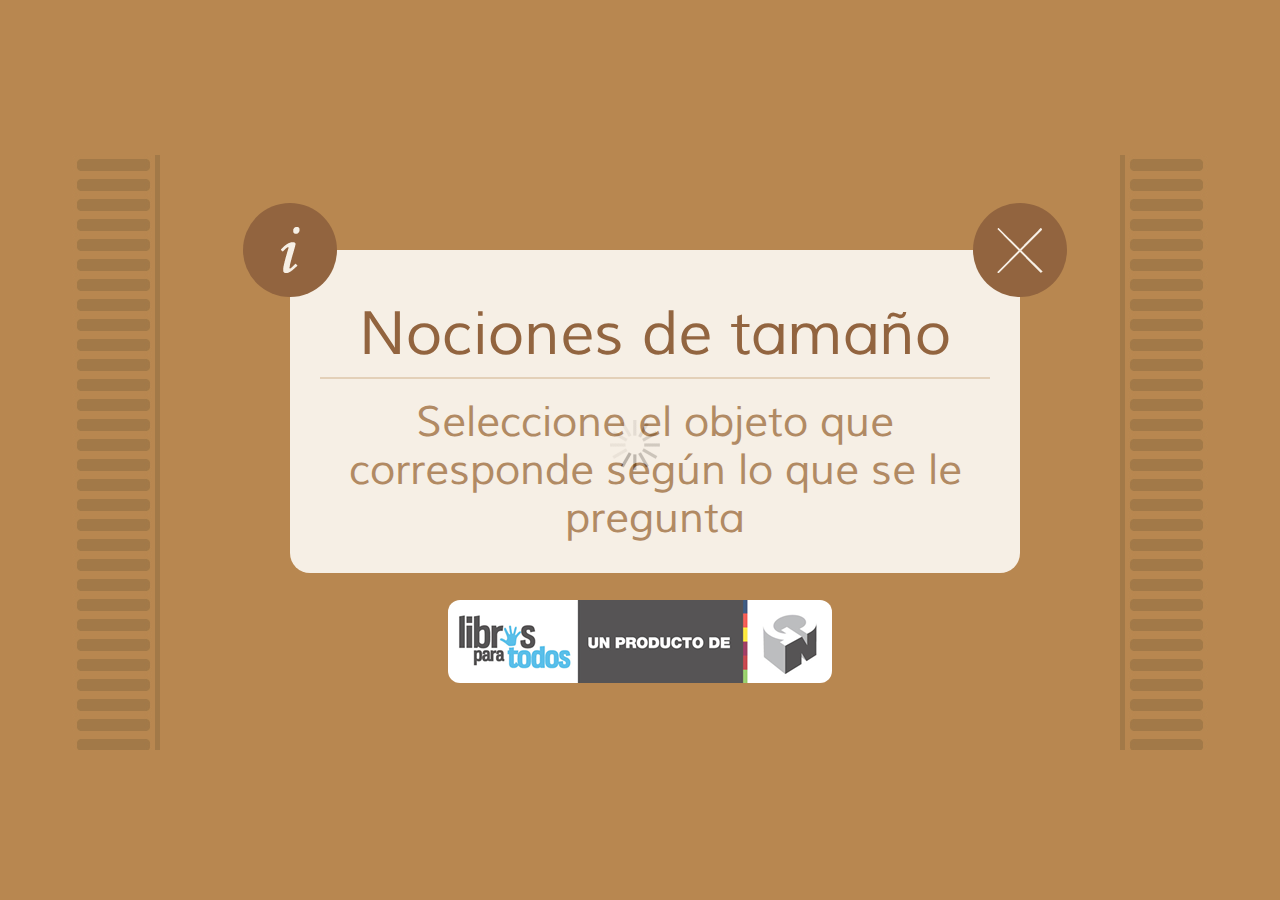
==== 01.html @ acb46708 "v1" ====
<!DOCTYPE html PUBLIC "-//W3C//DTD XHTML 1.0 Transitional//EN" "http://www.w3.org/TR/xhtml1/DTD/xhtml1-transitional.dtd">
<html xmlns="http://www.w3.org/1999/xhtml">
<head>
<meta http-equiv="Content-Type" content="text/html; charset=UTF-8" />
<title>Nociones de tamaño</title>


<link href="css/global.css" rel="stylesheet" type="text/css" />
<link href="css/e01.css" rel="stylesheet" type="text/css" />


<script type="text/javascript" src="js/googleapis/jquery.min.js"></script>
<script type="text/javascript" src='js/jquery.transit.min.js'></script>


<script language="javascript" type="text/javascript">

var proxPantalla = 1; //valor inicial, incrementa con respuesta Ok

var audioElement = document.createElement('audio');
audioElement.setAttribute('autoplay', 'autoplay');
$.get();

function aubtn() {
	audioElement.setAttribute('src', 'audio/plop.ogg');
	audioElement.play();
}

$(window).load(function(){
	$("#pre-load-web").fadeOut(1000,function(){
		//eliminamos la capa de precarga
	    $(this).remove();
	    //permitimos scroll
	    $("body").css({"overflow-y":"auto"});
	});        
});

function nextPage(){
	window.location.href = proxEjercicio;
}

function flipPage(){
	$('#contenido').transition({
		perspective: '1000px',
		rotateY: '180deg',
		opacity: 0,
	}, 500, 'out',function(){nextPage();});
}

function closeWelcome() {
	$("#pantalla00").animate({ 'margin-top':650 }, 150, function(){ $(this).css({ display:'none' }); });
	//alert('pantallaActual: ' + proxPantalla);
	switch(proxPantalla) {
		
		case 1:
			pantallaActual = '#pantalla01';
			pantintro();
		break;
		
		case 2:
			pantallaActual = '#pantalla02';
		break;
		
		case 3:
			pantallaActual = '#pantalla03';
		break;
		
		case 4:
			pantallaActual = '#pantalla04';
		break;
		
		case 5:
			pantallaActual = '#pantalla05';
		break;
		
		case 6:
			pantallaActual = '#pantalla06';
		break;
		
	} //fin switch
	$(pantallaActual).css({ display:'block' });
	$(pantallaActual).animate({ 'margin-top':10 }, 150 );
}

var pantallaActual = '';

function goInfo() {
	//alert('Pantalla Actual: ' + proxPantalla);
	switch(proxPantalla) { //devuelve valor Pantalla Actual
		
		case 2:
			pantallaActual = '#pantalla02';
		break;
		
		case 3:
			pantallaActual = '#pantalla03';
		break;
		
		case 4:
			pantallaActual = '#pantalla04';
		break;
		
		case 5:
			pantallaActual = '#pantalla05';
		break;
		
		case 6:
			pantallaActual = '#pantalla06';
		break;
		
	} //fin switch
	$(pantallaActual).animate({ 'margin-top':650 }, 150, function(){ $(this).css({ display:'none' }); });
	$("#pantalla00").css({ display:'block' });
	$("#pantalla00").animate({ 'margin-top':10 }, 300);
}

function tapNoOk() {
	//alert('tapNoOk');
	$("#respuestaNoOk").fadeIn(300);
}
function tapOk() {
	$("#respuestaOk").fadeIn(300);
}
function closeNoOk() {
	$("#respuestaNoOk").fadeOut(100);
}
function closeOk() {
	$("#respuestaOk").fadeOut(100);
	switch(proxPantalla) {
		case 2:
			pantallaChao   = '#pantalla02';
			pantallaViene  = '#pantalla03';
			pantCamara();
		break;
		
		case 3:
			pantallaChao   = '#pantalla03';
			pantallaViene  = '#pantalla04';
			pantTren();
		break;
		
		case 4:
			pantallaChao   = '#pantalla04';
			pantallaViene  = '#pantalla05';
			pantAlfombra();
		break;
		
		case 5:
			pantallaChao   = '#pantalla05';
			pantallaViene  = '#pantalla06';
			pantCohete();
		break;
		
		case 6:
			pantallaChao   = '#pantalla06';
			pantallaViene  = '#pantalla01';
			pantFinal();
		break;
		
	} //fin switch
	proxPantalla++; //alert ('proxPantalla: ' + proxPantalla);
	var timerPantallaChao = setTimeout(function() {
		$(pantallaChao).animate({ 'margin-top':650 }, 200, function(){ $(this).css({ display:'none' }); });
		clearTimeout(timerPantallaChao);
	}, 300);
	var timerPantallaViene = setTimeout(function() {
		$(pantallaViene).css({ display:'block' });
		$(pantallaViene).animate({ 'margin-top':10 }, 200 );
		clearTimeout(timerPantallaViene);
	}, 500);
}

function pantintro() {
	var timerPant01 = setTimeout(function() {
		$("#pantalla01").fadeOut(500);
		clearTimeout(timerPant01);
	}, 1000);
	var timerPant02 = setTimeout(function() {
		$('#pantalla02').css({ display:'block' });
		$('#pantalla02').animate({ 'margin-top':10 }, 150 );
		clearTimeout(timerPant02);
	}, 1500);
	var timerTxOso = setTimeout(function() {
		$("#txOso").fadeIn(300);
		clearTimeout(timerTxOso);
	}, 2000);
	var timerTxMono = setTimeout(function() {
		$("#tagMono").fadeIn(100);
		$('#imgMono').css({ display:'block' });
		$('#imgMono').animate({ 'margin-top':0 }, 100 );
		clearTimeout(timerTxMono);
	}, 2100);
	var timerTxCuadro = setTimeout(function() {
		$("#tagCuadro").fadeIn(100);
		$('#imgCuadro').css({ display:'block' });
		$('#imgCuadro').animate({ 'margin-top':0 }, 100 );
		clearTimeout(timerTxCuadro);
	}, 2200);
	var timerTxCastle = setTimeout(function() {
		$("#tagCastle").fadeIn(100);
		$('#imgCastle').css({ display:'block' });
		$('#imgCastle').animate({ 'margin-top':0 }, 100 );
		clearTimeout(timerTxCastle);
	}, 2300);
	proxPantalla++;
}

function pantCamara() {
	var timerTxCamara = setTimeout(function() {
		$("#txCamara").fadeIn(300);
		clearTimeout(timerTxCamara);
	}, 1000);
	var timerTxTarro = setTimeout(function() {
		$("#tagTarro").fadeIn(300);
		$('#imgTarro').css({ display:'block' });
		$('#imgTarro').animate({ 'margin-top':0 }, 100 );
		clearTimeout(timerTxTarro);
	}, 1100);
	var timerTxLibro = setTimeout(function() {
		$("#tagLibro").fadeIn(300);
		$('#imgLibro').css({ display:'block' });
		$('#imgLibro').animate({ 'margin-top':0 }, 100 );
		clearTimeout(timerTxLibro);
	}, 1200);
	var timerTxCubo = setTimeout(function() {
		$("#tagCubo").fadeIn(300);
		$('#imgCubo').css({ display:'block' });
		$('#imgCubo').animate({ 'margin-top':0 }, 100 );
		clearTimeout(timerTxCubo);
	}, 1300);
}

function pantTren() {
	var timerTxTren = setTimeout(function() {
		$("#txTren").fadeIn(300);
		clearTimeout(timerTxTren);
	}, 1000);
	var timerTxCamion = setTimeout(function() {
		$("#tagCamion").fadeIn(300);
		$('#imgCamion').css({ display:'block' });
		$('#imgCamion').animate({ 'margin-top':0 }, 100 );
		clearTimeout(timerTxCamion);
	}, 1100);
	var timerTxTrompo = setTimeout(function() {
		$("#tagTrompo").fadeIn(300);
		$('#imgTrompo').css({ display:'block' });
		$('#imgTrompo').animate({ 'margin-top':0 }, 100 );
		clearTimeout(timerTxTrompo);
	}, 1200);
	var timerTxArtur = setTimeout(function() {
		$("#tagArtur").fadeIn(300);
		$('#imgArtur').css({ display:'block' });
		$('#imgArtur').animate({ 'margin-top':0 }, 100 );
		clearTimeout(timerTxArtur);
	}, 1300);
}

function pantAlfombra() {
	var timerTxAlfom = setTimeout(function() {
		$("#txAlfombra").fadeIn(300);
		clearTimeout(timerTxAlfom);
	}, 1000);
	var timerTxSillon = setTimeout(function() {
		$("#tagSillon").fadeIn(300);
		$('#imgSillon').css({ display:'block' });
		$('#imgSillon').animate({ 'margin-top':0 }, 100 );
		clearTimeout(timerTxSillon);
	}, 1100);
	var timerTxCuadro2 = setTimeout(function() {
		$("#tagCuadro2").fadeIn(300);
		$('#imgCuadro2').css({ display:'block' });
		$('#imgCuadro2').animate({ 'margin-top':0 }, 100 );
		clearTimeout(timerTxCuadro2);
	}, 1200);
	var timerTxVentana = setTimeout(function() {
		$("#tagVentana").fadeIn(300);
		$('#imgVentana').css({ display:'block' });
		$('#imgVentana').animate({ 'margin-top':0 }, 100 );
		clearTimeout(timerTxVentana);
	}, 1300);
}

function pantCohete() {
	var timerTxCohete = setTimeout(function() {
		$("#txCohete").fadeIn(300);
		clearTimeout(timerTxCohete);
	}, 1000);
	var timerTxTren2 = setTimeout(function() {
		$("#tagTren").fadeIn(300);
		$('#imgTren').css({ display:'block' });
		$('#imgTren').animate({ 'margin-top':0 }, 100 );
		clearTimeout(timerTxTren2);
	}, 1100);
	var timerTxOso2 = setTimeout(function() {
		$("#tagOso").fadeIn(300);
		$('#imgOso').css({ display:'block' });
		$('#imgOso').animate({ 'margin-top':0 }, 100 );
		clearTimeout(timerTxOso2);
	}, 1200);
	var timerTxArtur3 = setTimeout(function() {
		$("#tagArtur2").fadeIn(300);
		$('#imgArtur2').css({ display:'block' });
		$('#imgArtur2').animate({ 'margin-top':0 }, 100 );
		clearTimeout(timerTxArtur3);
	}, 1300);
}

function pantFinal() {
	var timerPantFinal = setTimeout(function() {
		proxEjercicio = '02.html';
		flipPage();
		clearTimeout(timerPantFinal);
	}, 1000);
}

// Listen for orientation changes
window.addEventListener("orientationchange", function() {
  //alert(window.orientation); //Announce the new orientation number
  if (window.orientation == 0){
	  $("#turnScreen").fadeIn(0);
  }
  /*chrome no funciona en esta orientacion
  if (window.orientation == 180){
	  $("#turnScreen").fadeIn(0);
  }*/
  if (window.orientation == 90){
	  $("#turnScreen").fadeOut(0);
  }
  if (window.orientation == -90){
	  $("#turnScreen").fadeOut(0);
  }
}, false);

$(document).ready(function() {
	
	<!-- Carga imagenes :hover al inicio -->
	/*if (document.images){
		//
		/*
		foto1 = new Image();
		foto1.src = "assets/ejer_07_top_dino2.png";* /
	}*/
	<!-- fin Carga imagenes -->
	
	// precarga
	//eliminamos el scroll de la pagina
	$("body").css({"overflow-y":"hidden"});
	//guardamos en una variable el alto del que tiene tu browser que no es lo mismo que del DOM
	var alto=$(window).height();
	//agregamos en el body un div que sera que ocupe toda la pantalla y se muestra encima de todo
	$("body").append("<div id='pre-load-web'><div id='imagen-load'><img src='img/preload35.gif' /></div>");
	//le damos el alto
	$("#pre-load-web").css({height:alto+"px"});
	//esta sera la capa que esta dento de la capa que muestra un gif
	$("#imagen-load").css({"margin-top":(alto/2)-30+"px"});
	// fin precarga
	
	if (window.orientation == 0){
		$("#turnScreen").fadeIn(0);
	}
	
	/* modal dialogs */
	//select all the a tag with name equal to modal
	$('a[name=modal]').click(function(e) {
		//Cancel the link behavior
		e.preventDefault();
		
		//Get the A tag
		var id = $(this).attr('href');
	
		//Get the screen height and width
		var maskHeight = $(document).height();
		var maskWidth = $(window).width();
	
		//Set heigth and width to mask to fill up the whole screen
		$('#mask').css({'width':maskWidth,'height':maskHeight});
		
		//transition effect		
		$('#mask').fadeIn(300);	
		$('#mask').fadeTo("slow",0.8);	
	
		//Get the window height and width
		var winH = $(window).height();
		var winW = $(window).width();
              
		//Set the popup window to center
		$(id).css('top',  winH/2-$(id).height()/2);
		$(id).css('left', winW/2-$(id).width()/2);
	
		//transition effect
		$(id).fadeIn(300); 
	
	});
	
	//if close button is clicked
	$('.window .close').click(function (e) {
		//Cancel the link behavior
		e.preventDefault();
		
		$('#mask').hide();
		$('.window').hide();
	});		
	
	//if mask is clicked
	$('#mask').click(function () {
		$(this).hide();
		$('.window').hide();
	});			

	$(window).resize(function () {
	 
 		var box = $('#boxes .window');
 
        //Get the screen height and width
        var maskHeight = $(document).height();
        var maskWidth = $(window).width();
      
        //Set height and width to mask to fill up the whole screen
        $('#mask').css({'width':maskWidth,'height':maskHeight});
               
        //Get the window height and width
        var winH = $(window).height();
        var winW = $(window).width();

        //Set the popup window to center
        box.css('top',  winH/2 - box.height()/2);
        box.css('left', winW/2 - box.width()/2);
	 
	});
	/* fin modal dialogs */
	
}); <!--/fin document ready-->

</script>


</head>
<body>


<div id="contenido">
	
    <div id="general">
		
		<div id="respuestaOk" class="pantallas">
            <div class="retro">
                <div id="icoOk" class="icoGrande"></div>
                <a id="icoClose" class="icoGrande" onclick="closeOk();" href="javascript:void(0)"></a>
                Seleccionó de forma correcta los objetos según el tamaño.
            </div><!--/retro-->
            <a href="#dialog2" name="modal" id="logoAbajoLPT" style="margin-top:70px;"></a>
        </div><!--/respuestaOk-->
		
		<div id="respuestaNoOk" class="pantallas">
            <div class="retro">
                <div id="icoNoOk" class="icoGrande"></div>
                <a id="icoClose" class="icoGrande" onclick="closeNoOk();" href="javascript:void(0)"></a>
                Seleccionó de forma incorrecta los objetos según el tamaño.
            </div><!--/retro-->
            <a href="#dialog2" name="modal" id="logoAbajoLPT" style="margin-top:70px;"></a>
        </div><!--/respuestaNoOk-->
		
		<div id="pantalla06" class="pantallas">
        	
            <a class="icoPeq icoInfoPeq" href="javascript:void(0)" onclick="goInfo();"></a>
			<a class="icoPeq icoHomePeq" href="javascript:var proxEjercicio = 'index.html'" onClick="flipPage();"></a>
			
			<div id="txCohete" class="txBoxes">El cohete es más grande que</div>
            
            <a id="imgTren" class="imgObjeto objeto1" href="javascript:void(0)" onclick="tapOk();"></a>
            <a id="imgOso" class="imgObjeto objeto2" href="javascript:void(0)" onclick="tapNoOk();"></a>
            <a id="imgArtur2" class="imgObjeto objeto3" href="javascript:void(0)" onclick="tapNoOk();"></a>
            
            <div id="tagTren" class="tagTexto tag1">
				El tren
				<img src="img/e01/arrowbtnTop.png" class="arrowtx arrowTag" />
			</div>
            <div id="tagOso" class="tagTexto tag2">
				El oso
				<img src="img/e01/arrowbtnTop.png" class="arrowtx arrowTag" />
			</div>
            <div id="tagArtur2" class="tagTexto tag3">
				La arturito
				<img src="img/e01/arrowbtnTop.png" class="arrowtx arrowTag" />
			</div>
			
		</div><!--/fin pantalla06-->
		
        <div id="pantalla05" class="pantallas">
        	
            <a class="icoPeq icoInfoPeq" href="javascript:void(0)" onclick="goInfo();"></a>
			<a class="icoPeq icoHomePeq" href="javascript:var proxEjercicio = 'index.html'" onClick="flipPage();"></a>
			
            <div id="txAlfombra" class="txBoxes">La alfombra es tan pequeña como</div>
            
            <a id="imgSillon" class="imgObjeto objeto1" href="javascript:void(0)" onclick="tapNoOk();"></a>
            <a id="imgCuadro2" class="imgObjeto objeto2" href="javascript:void(0)" onclick="tapOk();"></a>
            <a id="imgVentana" class="imgObjeto objeto3" href="javascript:void(0)" onclick="tapNoOk();"></a>
            
            <div id="tagSillon" class="tagTexto tag1">
				El sillón
				<img src="img/e01/arrowbtnTop.png" class="arrowtx arrowTag" />
			</div>
            <div id="tagCuadro2" class="tagTexto tag2">
				El cuadro
				<img src="img/e01/arrowbtnTop.png" class="arrowtx arrowTag" />
			</div>
            <div id="tagVentana" class="tagTexto tag3">
				La ventana
				<img src="img/e01/arrowbtnTop.png" class="arrowtx arrowTag" />
			</div>
			
		</div><!--/fin pantalla05-->
		
		<div id="pantalla04" class="pantallas">
        	
            <a class="icoPeq icoInfoPeq" href="javascript:void(0)" onclick="goInfo();"></a>
			<a class="icoPeq icoHomePeq" href="javascript:var proxEjercicio = 'index.html'" onClick="flipPage();"></a>
		
			<div id="txTren" class="txBoxes">El tren es más pequeño que</div>
            
            <a id="imgCamion" class="imgObjeto objeto1" href="javascript:void(0)" onclick="tapNoOk();"></a>
            <a id="imgTrompo" class="imgObjeto objeto2" href="javascript:void(0)" onclick="tapNoOk();"></a>
            <a id="imgArtur" class="imgObjeto objeto3" href="javascript:void(0)" onclick="tapOk();"></a>
            
            <div id="tagCamion" class="tagTexto tag1">
				El camión
				<img src="img/e01/arrowbtnTop.png" class="arrowtx arrowTag" />
			</div>
            <div id="tagTrompo" class="tagTexto tag2">
				El trompo
				<img src="img/e01/arrowbtnTop.png" class="arrowtx arrowTag" />
			</div>
            <div id="tagArtur" class="tagTexto tag3">
				El arturito
				<img src="img/e01/arrowbtnTop.png" class="arrowtx arrowTag" />
			</div>
            
         </div><!--/fin pantalla04-->
         
         <div id="pantalla03" class="pantallas">
         	
            <a class="icoPeq icoInfoPeq" href="javascript:void(0)" onclick="goInfo();"></a>
			<a class="icoPeq icoHomePeq" href="javascript:var proxEjercicio = 'index.html'" onClick="flipPage();"></a>
         	
			<div id="txCamara" class="txBoxes">La cámara es menos grande que</div>
            
            <a id="imgTarro" class="imgObjeto objeto1" href="javascript:void(0)" onclick="tapOk();"></a>
            <a id="imgLibro" class="imgObjeto objeto2" href="javascript:void(0)" onclick="tapNoOk();"></a>
            <a id="imgCubo" class="imgObjeto objeto3" href="javascript:void(0)" onclick="tapNoOk();"></a>
            
            <div id="tagTarro" class="tagTexto tag1">
				El tarro
				<img src="img/e01/arrowbtnTop.png" class="arrowtx arrowTag" />
			</div>
			<div id="tagLibro" class="tagTexto tag2">
				El libro
				<img src="img/e01/arrowbtnTop.png" class="arrowtx arrowTag" />
			</div>
			<div id="tagCubo" class="tagTexto tag3">
				El cubo
				<img src="img/e01/arrowbtnTop.png" class="arrowtx arrowTag" />
			</div>
            
		</div><!--/fin pantalla03-->
         
		<div id="pantalla02" class="pantallas">
            
			<a class="icoPeq icoInfoPeq" href="javascript:void(0)" onclick="goInfo();"></a>
			<a class="icoPeq icoHomePeq" href="javascript:var proxEjercicio = 'index.html'" onClick="flipPage();"></a>
			
			<div id="txOso" class="txBoxes">El oso es tan grande como</div>
            
			<a id="imgMono" class="imgObjeto objeto1" href="javascript:void(0)" onclick="tapNoOk();"></a>
            <a id="imgCuadro" class="imgObjeto objeto2" href="javascript:void(0)" onclick="tapNoOk();"></a>
            <a id="imgCastle" class="imgObjeto objeto3" href="javascript:void(0)" onclick="tapOk();"></a>
			
			<div id="tagMono" class="tagTexto tag1">
				El monopatín
				<img src="img/e01/arrowbtnTop.png" class="arrowtx arrowTag" />
			</div>
			<div id="tagCuadro" class="tagTexto tag2">
				El cuadro
				<img src="img/e01/arrowbtnTop.png" class="arrowtx arrowTag" />
			</div>
			<div id="tagCastle" class="tagTexto tag3">
				El castillo
				<img src="img/e01/arrowbtnTop.png" class="arrowtx arrowTag" />
			</div>
			
		</div><!--/fin pantalla02-->
		
        <div id="pantalla01" class="pantallas"></div><!--/fin pantalla01-->
        
        <div id="pantalla00" class="pantallas">
            
            <div id="welcome">
                
                <div id="icoInfo" class="icoGrande"></div>
                <a id="icoClose" class="icoGrande" onclick="closeWelcome();" href="javascript:void(0)"></a>
                
                <div id="tituloApp">Nociones de tamaño</div>
                <div id="instru">Seleccione el objeto que corresponde según lo que se le pregunta</div>
				
			</div><!--/fin welcome-->
            
			<a href="#dialog2" name="modal" id="logoAbajoLPT"></a>
			
		</div><!--/fin pantalla00-->
        
	</div><!--/fin general-->
	
    <!--
	<div id="boxNext">
		
		<h2>¡Felicidades!</h2>
		<br />
		Seleccionó correctamente los elementos.
        <br />
        Pulse el botón para continuar.
        <br /><br />
        <a href="javascript:var proxEjercicio = '02.html'" onClick="flipPage();" class="nextbtn">Siguiente</a>
		
	</div><!-- fin boxNext -->
	
	<div id="boxes"><!-- modal -->
		<div id="dialog2" class="window">
			
			<img src="img/logo_lpt.png" width="384" height="83" alt="Libros para Todos | Grupo Nación" id="logoCreditos" />
			<br /><br />
			<div id="creditosH">
				Libros para todos Grupo Nación &reg;
				<br />
				Contáctenos 800 366	2636 &bull; <a href="mailto:librosparatodoscr@nacion.com" style="color:#09C;">librosparatodoscr@nacion.com</a>
				<br />
				<a href="http://www.librosparatodoscr.com" target="_blank">www.librosparatodoscr.com</a>
			</div><!-- fin creditosH -->
			
			<div id="creditosB">
				<strong style="color:#09C;">Edici&oacute;n</strong> Grupo Naci&oacute;n GN S.A. 
				&bull;
				<strong style="color:#09C;">Gerente Corporativa de Estrategia</strong> Elvira Sabor&iacute;o Dobles
				&bull;
				<strong style="color:#09C;">Jefe de Libros para Todos</strong> Hanie Cordero Calder&oacute;n
				&bull;
				<strong style="color:#09C;">Supervisor Editorial</strong> Pamela Le&oacute;n C&eacute;spedes 
				&bull;
				<strong style="color:#09C;">Editora Ejecutiva</strong> D&eacute;bora Rojas Rodr&iacute;guez
				&bull;
				<strong style="color:#09C;">Coordinador de dise&ntilde;o</strong> Laura V&aacute;zques Alvarado
				&bull;
				<strong style="color:#09C;">Dise&ntilde;o</strong> Carlos Blanco Alvarado
				&bull;
				<strong style="color:#09C;">Ilustraci&oacute;n</strong> Sandra Ardila Z&uacute;&ntilde;iga / Ang&eacute;lica Ruiz Rodr&iacute;guez
				&bull;
				<strong style="color:#09C;">Programaci&oacute;n</strong> David Herrera Cordero
			</div><!-- fin creditosB -->
			
			<div id="creditosB" style="border-bottom:none;">
				Quedan reservados los derechos sobre la presente edición.
				Se prohíbe su reproducción sin el permiso previo y por escrito de <strong>Grupo Nación GN S.A.</strong>
				<br /><br />
				Las fotografías utilizadas en este material tienen fines educativos / Fotografías: www.shutterstock.com &bull; www.thinkstock.com <!--&bull; Archivo Grupo Nación GN S.A.-->
			</div><!-- fin creditosB -->
			
			<a  href="javascript:void(0)" class="close" id="btCloseCredits"></a>
		</div>
		<!-- Mask to cover the whole screen -->
		<div id="mask"></div>
	</div><!-- fin boxes modal -->

</div><!-- fin contenido -->

<div id="turnScreen"></div>

<script language="Javascript">
	document.oncontextmenu = function(){return false};
	document.onselectstart = function(){return false};
	//document.onkeydown = function(){return false};
</script>


</body>
</html>
---- css/global.css ----
@charset "UTF-8";
/* CSS Document */

/* miscelaneos

	-webkit-transition: all 100ms ease-in-out;
	-moz-transition: all 100ms ease-in-out;
	-ms-transition: all 100ms ease-in-out;
	-o-transition: all 100ms ease-in-out;
	
	-moz-box-shadow:     inset  0px 0px 50px rgba(113,0,48,1);
	-webkit-box-shadow:  inset  0px 0px 50px rgba(113,0,48,1);
	box-shadow:          inset  0px 0px 50px rgba(113,0,48,1);
	filter: progid:DXImageTransform.Microsoft.Blur(PixelRadius=3,MakeShadow=true,ShadowOpacity=1);
	-ms-filter: "progid:DXImageTransform.Microsoft.Blur(PixelRadius=3,MakeShadow=true,ShadowOpacity=1)";
	
	-moz-box-shadow:     0px 0px 50px rgba(0,0,0,0.5);
	-webkit-box-shadow:  0px 0px 50px rgba(0,0,0,0.5);
	box-shadow:          0px 0px 50px rgba(0,0,0,0.5);
	filter: progid:DXImageTransform.Microsoft.Blur(PixelRadius=3,MakeShadow=true,ShadowOpacity=1);
	-ms-filter: "progid:DXImageTransform.Microsoft.Blur(PixelRadius=3,MakeShadow=true,ShadowOpacity=1)";
	
	-webkit-border-radius:20px;
	-moz-border-radius:20px;
	-khtml-border-radius:20px;
	border-radius:20px;
	
	-webkit-transition: background-position .5s ease;
	   -moz-transition: background-position .5s ease;
	     -o-transition: background-position .5s ease;
	        transition: background-position .5s ease;
			
	-ms-filter:"progid:DXImageTransform.Microsoft.Alpha(Opacity=90)";
	filter: alpha(opacity=90);
	-moz-opacity:0.9;
	-khtml-opacity:0.9;
	opacity:0.9;
	
*/



/* precarga */
#pre-load-web {width:100%;position:absolute;background:#FFF;left:0px;top:0px;z-index:100000} /*#DBDED9*/
/*aqui centramos la imagen si coloco margin left -30 es por que la imagen mide 60 */
#pre-load-web #imagen-load{left:50%;margin-left:-30px;position:absolute}
/* fin precarga */



@font-face {
  font-family: 'Muli';
  font-style: normal;
  font-weight: 400;
  src: local('Muli'), url(../fonts/muli/minRpKQdEvXRRS8oAbAtWvesZW2xOQ-xsNqO47m55DA.woff) format('woff');
}

body {
	margin:0px;
	padding:0px;
	
	font-size:14px;
	font-family: 'Muli', sans-serif;
	font-weight: 400;
	font-family:14px;
	
	color:#333;
	
	height:100% !important;
}

::selection {
	background: #FFF; /* Safari */
	color:#999;
}
::-moz-selection {
	background: #FFF; /* Firefox */
	color:#999;
}

#contenido {
	/*background-color:#333 !important;*/
	background-repeat:no-repeat;
	background-position:center;
	
	display:block;
	position:absolute;
	top:0px;
	left:0px;
	
	width:100%;
	
	height:auto;
	min-height:100%;
}

#general { /* contiene objetos evita scroll */
	/*background:#FFF;*/
	
	display:block;
	overflow:hidden;
	
	position:absolute;
	left:0;
	top:50%;
	
	width:100%;
	height:600px;
	/*height:100%;*/
	margin:-300px 0px 0px 0px;
	
	padding:0px;
}

.pantallas {
	background-image:url(../img/logo_lpt_peq.png);
	background-repeat:no-repeat;
	background-position:bottom right;
	
	display:none;
	float:none;
	clear:both;
	position:relative;
}

#welcome {
	background:#F4EADD;
	display:block;
	
	position:absolute;
	top:50%;
	left:50%;
	
	width:670px;
	padding:30px;
	margin:-200px 0px 0px -350px;
	
	-webkit-border-radius:20px;
	-moz-border-radius:20px;
	-khtml-border-radius:20px;
	border-radius:20px;
}

#tituloApp {
	/*background:#CCC;*/
	border-bottom:#DBC1A2 solid 2px;
	display:block;
	float:none;
	clear:both;
	padding:0px 0px 5px 0px;
	margin:0px 0px 20px 0px;
	font-size:60px;
	text-align:center;
	color:#703403;
}

#instru {
	font-size:42px;
	line-height:48px;
	text-align:center;
	color:#996633;
}

.retro {
	background:#F4EADD;
	/*display:none;*/
	position:absolute;
	z-index:1001;
	
	width:630px;
	padding:20px;
	
	top:50%;
	left:50%;
	margin:-100px 0px 0px -315px;
	
	text-align:center;
	font-size:40px;
	color:#85500F;
	
	-webkit-border-radius:20px;
	-moz-border-radius:20px;
	-khtml-border-radius:20px;
	border-radius:20px;
}

#respuestaOk {
	background:none;
	margin-top:10px;
}
#respuestaNoOk {
	background:none;
	margin-top:10px;
}

#logoAbajoLPT {
	background:url(../img/logo_lpt.png) no-repeat center #FFF;
	
	/*background-image:url(../img/logo_lpt.png);
	background-repeat:repeat-x;
	background-position:0px 0px;*/
	
	display:block;
	position:absolute;
	top:50%;
	left:50%;
	
	/*float:none;
	clear:both;
	margin:30px auto 0px auto;*/
	
	width:384px;
	height:83px;
	padding:0px;
	
	margin:150px 0px 0px -192px; /* Resta mitad alto de #logoAbajoLPT y Suma alto de #welcome */
	
	-webkit-border-radius:12px;
	-moz-border-radius:12px;
	-khtml-border-radius:12px;
	border-radius:12px;
	
	-webkit-transition: all 100ms ease-in-out;
	-moz-transition: all 100ms ease-in-out;
	-ms-transition: all 100ms ease-in-out;
	-o-transition: all 100ms ease-in-out;
}
#logoAbajoLPT:hover {
	/*background-position:-384px 0px;*/
	padding:0px 5px 0px 5px;
	margin-left:-197px;
	
	-ms-filter:"progid:DXImageTransform.Microsoft.Alpha(Opacity=90)";
	filter: alpha(opacity=90);
	-moz-opacity:0.9;
	-khtml-opacity:0.9;
	opacity:0.9;
}

a {
	text-decoration:none;
}

.finCols {
	float:none;
	clear:both;
}

/* modal dialogs */
#mask {
	position:absolute;
	left:0;
	top:0;
	z-index:9000;
	background-color:#000;
	display:none;
}
  
#boxes .window {
	position:fixed;
	left:0;
	top:0;
	width:440px;
	height:200px;
	display:none;
	z-index:999999;
	padding:20px;
}
#boxes #dialog2 {
	/*background:url(../notice.png) no-repeat 0 0 transparent;*/
	background:#FFF;
	
	width:480px;
	height:355px;
	
	margin:-50px 0px 0px 0px;
	padding:10px 20px 20px 20px;
	
	text-align:justify;
	
	-webkit-border-radius:10px;
	-moz-border-radius:10px;
	border-radius:10px;
}
/* fin modal dialogs */

#creditosH {
	border-bottom:#E4E4E4 solid 1px;
	display:block;
	float:none;
	clear:both;
	margin:0px 0px 10px 0px;
	padding:0px 0px 5px 0px;
	font-size:14px;
}
#creditosB {
	border-bottom:#E4E4E4 solid 1px;
	display:block;
	float:none;
	clear:both;
	padding:0px 0px 5px 0px;
	margin:0px 0px 10px 0px;
	font-size:12px;
}

#btCloseCredits {
	/*background:#6F0;*/
	background-color:transparent;
	background:url(../img/bt_closeCerdits.png) no-repeat;
	background-position:0px 0px;
	display:block;
	position:absolute;
	top:-10px;
	right:-10px;
	width:24px;
	height:24px;
}
#btCloseCredits:hover {
	/*background:#6F0;*/
	background:url(../img/bt_closeCerdits.png) no-repeat;
	background-position:-24px 0px;
}

#logoCreditos {
	/*background:#6C0;*/
	display:block;
	float:none;
	clear:both;
	margin:0px auto 0px auto;
}

h3 {
	margin:0px 0px 10px 0px;
	font-size:24px;
	line-height:18px;
	color:#643F78;
	font-weight:normal;
}

.icoInfoPeq {
	background-image:url(../img/ico_i_peq.png);
	background-repeat:no-repeat;
	background-position:center;
	float:left;
}
.icoHomePeq {
	background-image:url(../img/ico_main_peq.png);
	background-repeat:no-repeat;
	background-position:center;
	float:right;
}

.icoPeq {
	background-color:#703403;
	display:block;
	
	width:41px;
	height:41px;
	margin:7px 0px 0px 0px;
	
	-webkit-border-radius:50%;
	-moz-border-radius:50%;
	-khtml-border-radius:50%;
	border-radius:50%;
	
	z-index:1602;
}
.icoPeq:hover {
	background-color:#85500F;
}

#icoOk {
	background-image:url(../img/ico_ok_gde.png);
	background-repeat:no-repeat;
	background-position:center;
	float:left;
	margin-left:-77px;
}
#icoOk:hover {
	background-color:#703403;
}

#icoNoOk {
	background-image:url(../img/ico_x_gde.png);
	background-repeat:no-repeat;
	background-position:center;
	float:left;
	margin-left:-77px;
}
#icoNoOk:hover {
	background-color:#703403;
}

.icoGrande {
	background-color:#703403;
	display:block;
	
	width:94px;
	height:94px;
	margin:-77px 0px 0px 0px;
	
	-webkit-border-radius:50%;
	-moz-border-radius:50%;
	-khtml-border-radius:50%;
	border-radius:50%;
}
.icoGrande:hover {
	background-color:#85500F;
}

#icoInfo {
	background-image:url(../img/ico_i_gde.png);
	background-repeat:no-repeat;
	background-position:center;
	float:left;
	margin-left:-77px;
}
#icoInfo:hover {
	background-color:#703403;
}

#icoClose {
	background-image:url(../img/ico_close_gde.png);
	background-repeat:no-repeat;
	background-position:center;
	float:right;
	margin-right:-77px;
}

#turnScreen {
	background:url(../img/turn_screen.png) no-repeat center #000;
	/*display:block;*/
	display:none;
	position:absolute;
	top:0px;
	left:0px;
	width:100%;
	height:100%;
}
---- css/e01.css ----
@charset "UTF-8";
/* CSS Document */

body {
	background:#A2621A; /* cafe */
}

#general { /* contiene objetos evita scroll */
	background: url(../img/e01/placard.jpg) no-repeat center 5px #A2621A; /* cafe */
}

.icoInfoPeq {
	margin-left:10px;
}
.icoHomePeq {
	margin-right:10px;
}

.pantallas {
	background-color:#F4EADD; /* beige */
	width:940px;
	height:580px;
	/*margin:10px auto 0px auto;*/
	margin:-580px auto 0px auto;
	
	-webkit-border-radius:20px;
	-moz-border-radius:20px;
	-khtml-border-radius:20px;
	border-radius:20px;
}

#pantalla00 { /* contiene a #welcome */
	background:none !important;
	display:block;
	margin:10px auto 0px auto;
}
#pantalla01 {
	background-color:none;
	background-image:url(../img/e01/closetFull.png);
	background-repeat:no-repeat;
	background-position:center;
}

.txBoxes {
	/*background-color:#FFF;*/
	background-repeat:no-repeat;
	display:none;
	position:absolute;
	
	top:40px;
	
	padding:20px 20px 20px 0px;
	
	font-size:54px;
	line-height:54px;
	color:#85500E;
}

#txOso {
	background-image:url(../img/e01/oso.png);
	background-position:0px 15px;
	left:250px;
	width:350px;
	padding-left:100px;
}
#txCamara {
	background-image:url(../img/e01/camara.png);
	background-position:0px 36px;
	left:170px;
	width:500px;
	padding-left:115px;
}
#txTren {
	background-image:url(../img/e01/tren.png);
	background-position:0px 36px;
	left:220px;
	width:370px;
	padding-left:125px;
}
#txAlfombra {
	background-image:url(../img/e01/alfombra.png);
	background-position:0px 62px;
	left:160px;
	width:490px;
	padding-left:130px;
}
#txCohete {
	background-image:url(../img/e01/cohete.png);
	background-position:0px 28px;
	left:230px;
	width:430px;
	padding-left:65px;
}

.imgObjeto {
	background-color:#FFF;
	background-position:center;
	background-repeat:no-repeat;
	
	display:none;
	
	position:absolute;
	top:200px;
	
	width:210px;
	height:190px;
	
	margin-top:20px;
	
	-webkit-border-radius:15px;
	-moz-border-radius:15px;
	-khtml-border-radius:15px;
	border-radius:15px;
	
	-webkit-transition: all 100ms ease-in-out;
	-moz-transition: all 100ms ease-in-out;
	-ms-transition: all 100ms ease-in-out;
	-o-transition: all 100ms ease-in-out;
}
.imgObjeto:hover {
	-moz-box-shadow:     inset  0px 0px 100px rgba(133,80,15,0.3);
	-webkit-box-shadow:  inset  0px 0px 100px rgba(133,80,15,0.3);
	box-shadow:          inset  0px 0px 100px rgba(133,80,15,0.3);
	filter: progid:DXImageTransform.Microsoft.Blur(PixelRadius=3,MakeShadow=true,ShadowOpacity=1);
	-ms-filter: "progid:DXImageTransform.Microsoft.Blur(PixelRadius=3,MakeShadow=true,ShadowOpacity=1)";
}

.objeto1 {
	left:110px;
}
.objeto2 {
	left:360px;
}
.objeto3 {
	left:610px;
}

#imgMono {
	background-image:url(../img/e01/monociclo.png);
}
#imgCuadro {
	background-image:url(../img/e01/cuadro.png);
}
#imgCastle {
	background-image:url(../img/e01/castle.png);
}
#imgTarro {
	background-image:url(../img/e01/tarro.png);
}
#imgLibro {
	background-image:url(../img/e01/libro.png);
}
#imgCubo {
	background-image:url(../img/e01/letra.png);
}
#imgCamion {
	background-image:url(../img/e01/camion.png);
}
#imgTrompo {
	background-image:url(../img/e01/trompo.png);
}
#imgArtur {
	background-image:url(../img/e01/artur.png);
}
#imgArtur2 {
	background-image:url(../img/e01/artur.png);
}
#imgSillon {
	background-image:url(../img/e01/sillon.png);
}
#imgCuadro2 {
	background-image:url(../img/e01/cuadro.png);
}
#imgVentana {
	background-image:url(../img/e01/ventana.png);
}
#imgOso {
	background-image:url(../img/e01/oso.png);
}
#imgTren {
	background-image:url(../img/e01/tren.png);
}

.arrowDown {
	display:block;
	position:absolute;
	width:82px;
	height:41px;
	top:94px;
	left:95px;
}
.arroLeftPeq {
	display:block;
	position:absolute;
	width:21px;
	height:44px;
	top:53px;
	left:-21px;
}

.tagTexto {
	background:#85500F;
	display:none;
	
	position:absolute;
	top:440px;
	width:190px;
	
	color:#FFF;
	font-size:36px;
	text-align:center;
	padding:19px 10px 18px 10px;
	
	-webkit-border-radius:15px;
	-moz-border-radius:15px;
	-khtml-border-radius:15px;
	border-radius:15px;
	
	-webkit-transition: all 100ms ease-in-out;
	-moz-transition: all 100ms ease-in-out;
	-ms-transition: all 100ms ease-in-out;
	-o-transition: all 100ms ease-in-out;
}

.tag1 {
	left:110px;
}
.tag2 {
	left:360px;
}
.tag3 {
	left:610px;
}

#tagMono {
	font-size:30px;
	padding-top:22px;
	padding-bottom:23px;
}
#tagVentana {
	font-size:30px;
	padding-top:22px;
	padding-bottom:23px;
}

.arrowtx {
	display:block;
	position:absolute;
	width:60px;
	height:30px;
}
.arrowTag {
	top:-30px;
	left:75px;
}
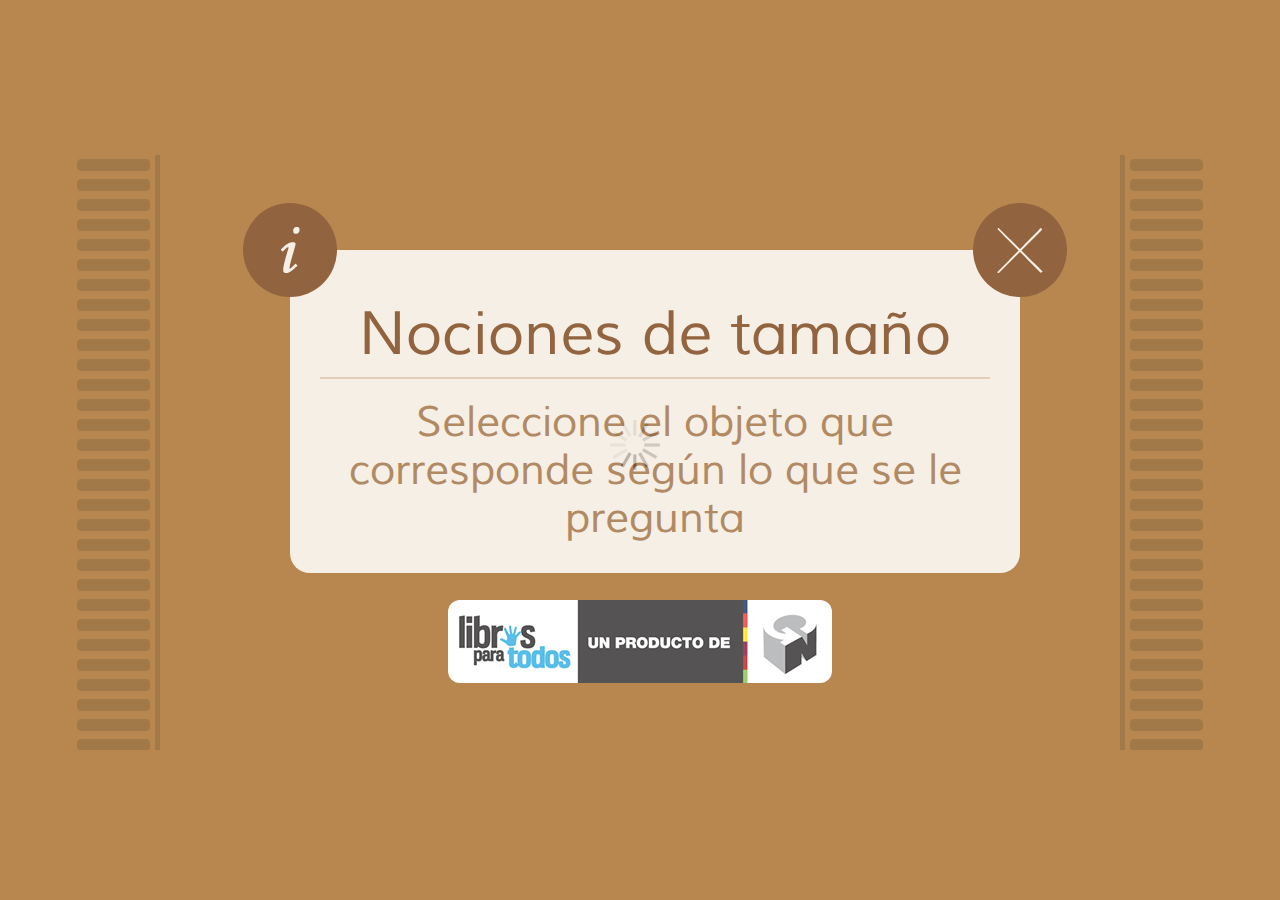
==== commit aff2c01c: "9" ====
--- a/01.html
+++ b/01.html
@@ -1,7 +1,10 @@
 <!DOCTYPE html PUBLIC "-//W3C//DTD XHTML 1.0 Transitional//EN" "http://www.w3.org/TR/xhtml1/DTD/xhtml1-transitional.dtd">
-<html xmlns="http://www.w3.org/1999/xhtml">
+<html>
 <head>
+
 <meta http-equiv="Content-Type" content="text/html; charset=UTF-8" />
+<meta name="viewport" content="width=1050px, target-densitydpi=device-dpi, user-scalable=no, initial-scale=0.7, maximum-scale=0.7">
+
 <title>Nociones de tamaño</title>
 
 
--- a/css/global.css
+++ b/css/global.css
@@ -436,5 +436,7 @@
 	left:0px;
 	width:100%;
 	height:100%;
-}
-
+	
+	z-index:5005;
+}
+
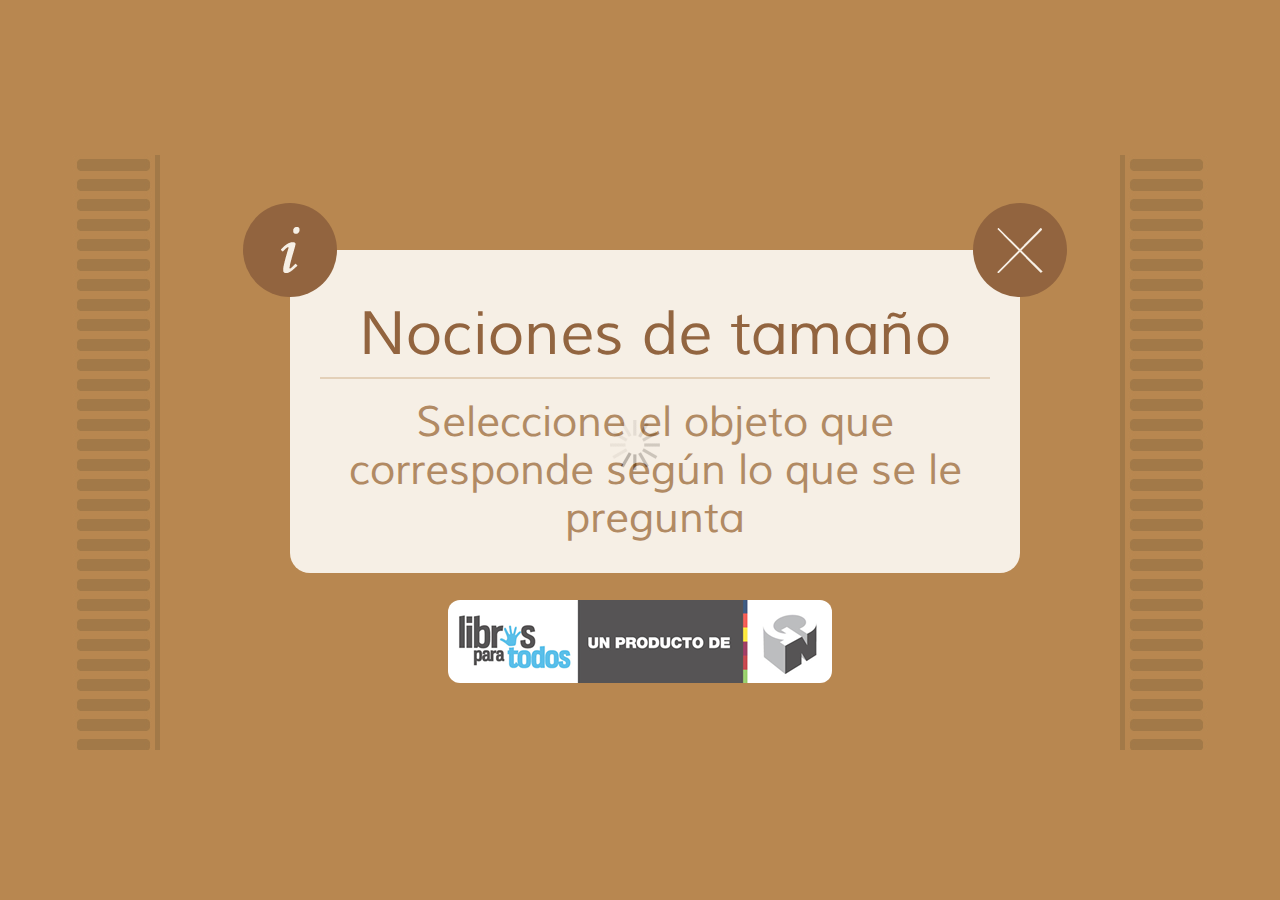
==== commit 51280174: "24" ====
--- a/01.html
+++ b/01.html
@@ -3,7 +3,8 @@
 <head>
 
 <meta http-equiv="Content-Type" content="text/html; charset=UTF-8" />
-<meta name="viewport" content="width=1050px, target-densitydpi=device-dpi, user-scalable=no, initial-scale=0.7, maximum-scale=0.7">
+<!-- meta se define en document ready
+<meta name="viewport" content="width=1050px, target-densitydpi=device-dpi, user-scalable=no, initial-scale=0.7, maximum-scale=0.7">-->
 
 <title>Nociones de tamaño</title>
 
@@ -25,7 +26,7 @@
 $.get();
 
 function aubtn() {
-	audioElement.setAttribute('src', 'audio/plop.ogg');
+	audioElement.setAttribute('src', 'http://librosparatodoscr.com/apps/nociones/android/audio/plop.ogg');
 	audioElement.play();
 }
 
@@ -271,8 +272,8 @@
 	}, 1100);
 	var timerTxCuadro2 = setTimeout(function() {
 		$("#tagCuadro2").fadeIn(300);
-		$('#imgCuadro2').css({ display:'block' });
-		$('#imgCuadro2').animate({ 'margin-top':0 }, 100 );
+		$('#imgLampara').css({ display:'block' });
+		$('#imgLampara').animate({ 'margin-top':0 }, 100 );
 		clearTimeout(timerTxCuadro2);
 	}, 1200);
 	var timerTxVentana = setTimeout(function() {
@@ -310,7 +311,7 @@
 
 function pantFinal() {
 	var timerPantFinal = setTimeout(function() {
-		proxEjercicio = '02.html';
+		proxEjercicio = 'index.html';
 		flipPage();
 		clearTimeout(timerPantFinal);
 	}, 1000);
@@ -336,6 +337,30 @@
 
 $(document).ready(function() {
 	
+	
+	//define meta viewport scale
+	if ( screen.width > 1100 ) {
+		//alert('mayor que 1100');
+		$("head").append('<meta name="viewport" content="initial-scale=1.1, maximum-scale=1.1, minimum-scale=.5, user-scalable=yes, height=device-height, width=device-width, target-densityDpi=device-dpi" />');
+	} else if ( (screen.width < 1100) && (screen.width >= 1000) ) {
+		$("head").append('<meta name="viewport" content="initial-scale=1.0, maximum-scale=1.0, minimum-scale=.5, user-scalable=yes, height=device-height, width=device-width, target-densityDpi=device-dpi" />');
+	} else if ( (screen.width < 1000) && (screen.width >= 900) ) {
+		$("head").append('<meta name="viewport" content="initial-scale=.9, maximum-scale=1.0, minimum-scale=.5, user-scalable=yes, height=device-height, width=device-width, target-densityDpi=device-dpi" />');
+	} else if ( (screen.width < 900) && (screen.width >= 800) ) {
+		$("head").append('<meta name="viewport" content="initial-scale=.8, maximum-scale=1.0, minimum-scale=.5, user-scalable=yes, height=device-height, width=device-width, target-densityDpi=device-dpi" />');
+	} else if ( (screen.width < 800) && (screen.width >= 700) ) {
+		$("head").append('<meta name="viewport" content="initial-scale=.7, maximum-scale=1.0, minimum-scale=.5, user-scalable=yes, height=device-height, width=device-width, target-densityDpi=device-dpi" />');
+	} else if ( (screen.width < 700) && (screen.width >= 600) ) {
+		$("head").append('<meta name="viewport" content="initial-scale=.6, maximum-scale=1.0, minimum-scale=.5, user-scalable=yes, height=device-height, width=device-width, target-densityDpi=device-dpi" />');
+	} else if ( (screen.width < 600) && (screen.width >= 500) ) {
+		$("head").append('<meta name="viewport" content="initial-scale=.5, maximum-scale=1.0, minimum-scale=.5, user-scalable=yes, height=device-height, width=device-width, target-densityDpi=device-dpi" />');
+	} else if ( (screen.width < 500) && (screen.width >= 400) ) {
+		$("head").append('<meta name="viewport" content="initial-scale=.4, maximum-scale=1.0, minimum-scale=.5, user-scalable=yes, height=device-height, width=device-width, target-densityDpi=device-dpi" />');
+	} else if ( (screen.width < 400) && (screen.width >= 300) ) {
+		$("head").append('<meta name="viewport" content="initial-scale=.3, maximum-scale=1.0, minimum-scale=.5, user-scalable=yes, height=device-height, width=device-width, target-densityDpi=device-dpi" />');
+	}//if screen.width
+	
+	
 	<!-- Carga imagenes :hover al inicio -->
 	/*if (document.images){
 		//
@@ -497,15 +522,15 @@
             <div id="txAlfombra" class="txBoxes">La alfombra es tan pequeña como</div>
             
             <a id="imgSillon" class="imgObjeto objeto1" href="javascript:void(0)" onclick="tapNoOk();"></a>
-            <a id="imgCuadro2" class="imgObjeto objeto2" href="javascript:void(0)" onclick="tapOk();"></a>
+            <a id="imgLampara" class="imgObjeto objeto2" href="javascript:void(0)" onclick="tapOk();"></a>
             <a id="imgVentana" class="imgObjeto objeto3" href="javascript:void(0)" onclick="tapNoOk();"></a>
             
             <div id="tagSillon" class="tagTexto tag1">
 				El sillón
 				<img src="img/e01/arrowbtnTop.png" class="arrowtx arrowTag" />
 			</div>
-            <div id="tagCuadro2" class="tagTexto tag2">
-				El cuadro
+            <div id="tagCuadro2" class="tagTexto tag2" style="font-size:34px; padding:22px 10px 20px 10px;">
+				La lámpara
 				<img src="img/e01/arrowbtnTop.png" class="arrowtx arrowTag" />
 			</div>
             <div id="tagVentana" class="tagTexto tag3">
--- a/css/e01.css
+++ b/css/e01.css
@@ -180,6 +180,9 @@
 #imgTren {
 	background-image:url(../img/e01/tren.png);
 }
+#imgLampara {
+	background-image:url(../img/e01/lampara.png);
+}
 
 .arrowDown {
 	display:block;
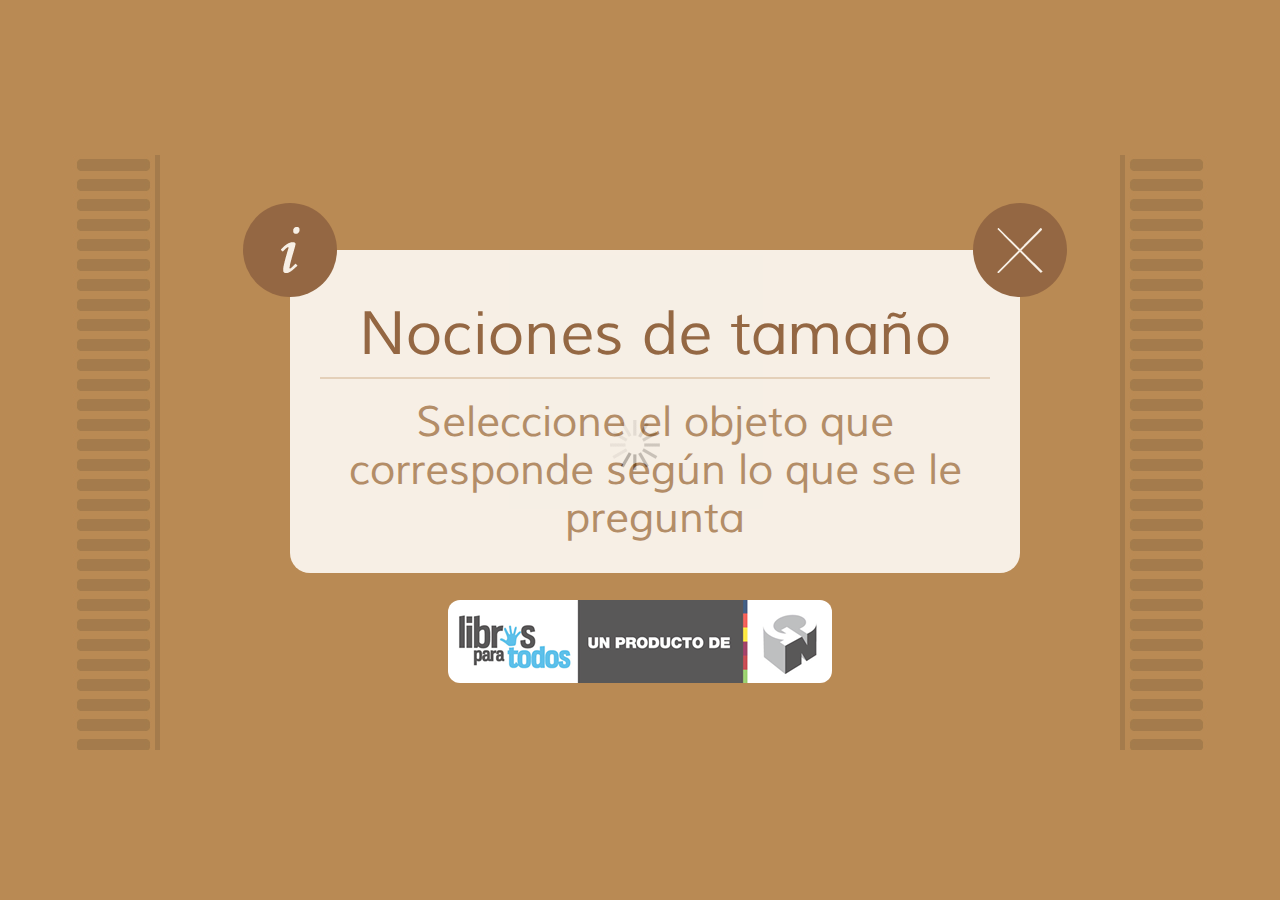
==== commit b674daf6: "29" ====
--- a/01.html
+++ b/01.html
@@ -341,7 +341,7 @@
 	//define meta viewport scale
 	if ( screen.width > 1100 ) {
 		//alert('mayor que 1100');
-		$("head").append('<meta name="viewport" content="initial-scale=1.1, maximum-scale=1.1, minimum-scale=.5, user-scalable=yes, height=device-height, width=device-width, target-densityDpi=device-dpi" />');
+		$("head").append('<meta name="viewport" content="initial-scale=1.2, maximum-scale=1.2, minimum-scale=.5, user-scalable=yes, height=device-height, width=device-width, target-densityDpi=device-dpi" />');
 	} else if ( (screen.width < 1100) && (screen.width >= 1000) ) {
 		$("head").append('<meta name="viewport" content="initial-scale=1.0, maximum-scale=1.0, minimum-scale=.5, user-scalable=yes, height=device-height, width=device-width, target-densityDpi=device-dpi" />');
 	} else if ( (screen.width < 1000) && (screen.width >= 900) ) {
